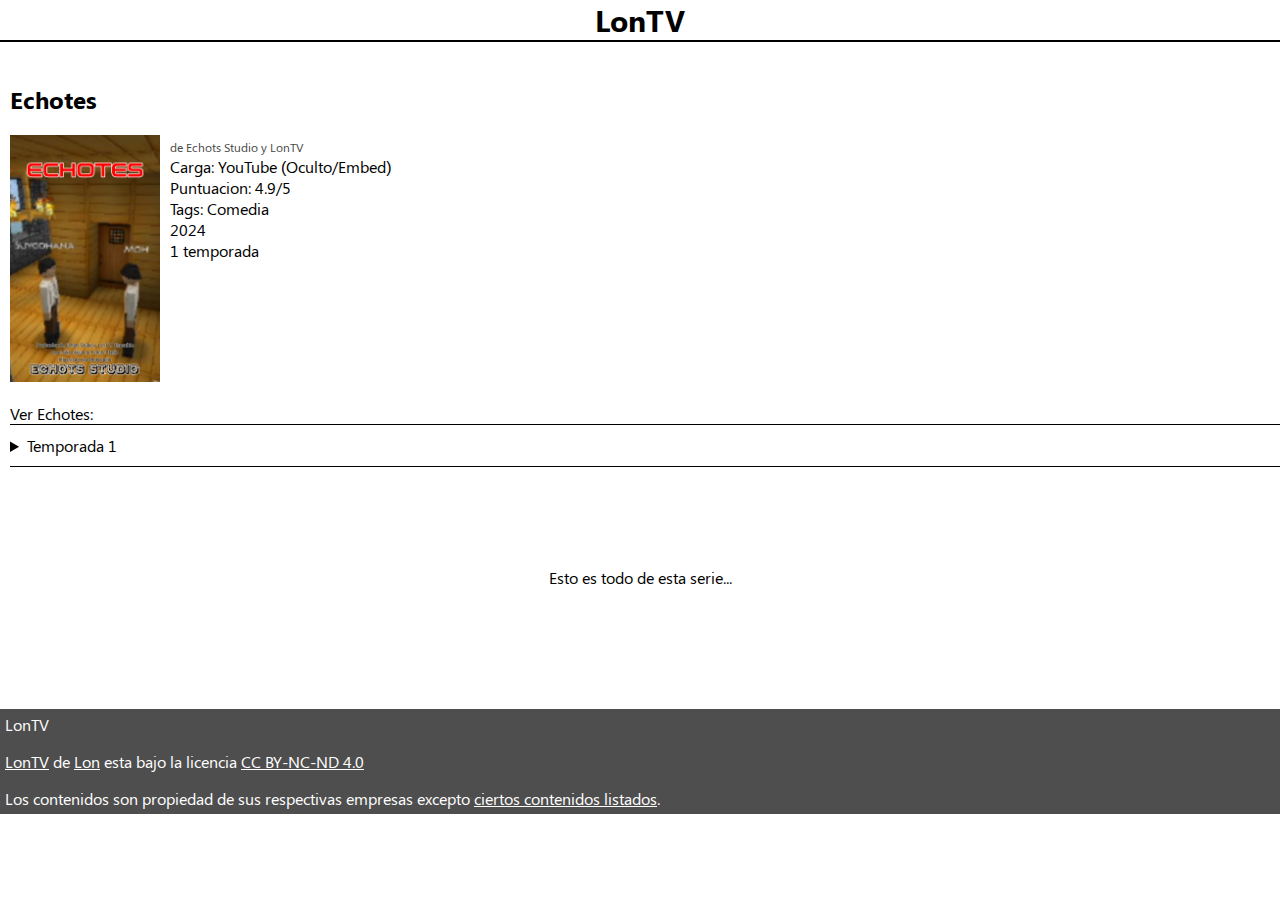
==== series/echotes.html @ 3391f701 "Rename echotes.html to series/echotes.html" ====
<!DOCTYPE html>
<html lang="en">
<head>
    <meta charset="UTF-8">
    <meta name="viewport" content="width=device-width, initial-scale=1.0">
    <meta http-equiv="X-UA-Compatible" content="ie=edge">
    <title>Echotes - LonTV</title>
    <link rel="stylesheet" href="../css/styles.css">
    <meta name="robots" content="noindex">
    <meta property="og:image" content="../img/og.png">
    <meta property="og:title" content="Echotes - LonTV">
    <meta property="og:description" content="Ver Echotes en LonTV">
</head>
<body>
    <header>
        <a href="/index.html" class="hide">LonTV</a>
    </header>
    <br><br><br>
    <main>
        <section>
            <h2>Echotes</h2>
            <div class="item">
                <img src="/media/banners/echotes.png" class="banner">
                <div class="iteminfo">
                    <span class="producer">de Echots Studio y LonTV</span><br>
                    Carga: YouTube (Oculto/Embed) <br>
                    Puntuacion: 4.9/5 <br>
                    Tags: Comedia <br>
                    2024 <br>
                    1 temporada
                </div>
            </div>
        </section>
        <section>
            <div class="iteminfo">
                <br>Ver Echotes: <br>
                <details>
                    <summary>Temporada 1</summary>
                    <div class="detalles">
                        <a href="echotes/temporada1/1.html">Ver Episodio 1</a>
                    </div>
                </details>
            </div>
            <div class="moresoon">
                Esto es todo de esta serie...
            </div>
        </section>
    </main>
    <br>
    <footer>
        LonTV<br>
        <p xmlns:cc="http://creativecommons.org/ns#" xmlns:dct="http://purl.org/dc/terms/"><a property="dct:title" rel="cc:attributionURL" href="index.html">LonTV</a> de <a rel="cc:attributionURL dct:creator" property="cc:attributionName" href="index.html">Lon</a> esta bajo la licencia <a href="https://creativecommons.org/licenses/by-nc-nd/4.0/?ref=chooser-v1" target="_blank" rel="license noopener noreferrer" style="display:inline-block;">CC BY-NC-ND 4.0<img style="height:22px!important;margin-left:3px;vertical-align:text-bottom;" src="https://mirrors.creativecommons.org/presskit/icons/cc.svg?ref=chooser-v1" alt=""><img style="height:22px!important;margin-left:3px;vertical-align:text-bottom;" src="https://mirrors.creativecommons.org/presskit/icons/by.svg?ref=chooser-v1" alt=""><img style="height:22px!important;margin-left:3px;vertical-align:text-bottom;" src="https://mirrors.creativecommons.org/presskit/icons/nc.svg?ref=chooser-v1" alt=""><img style="height:22px!important;margin-left:3px;vertical-align:text-bottom;" src="https://mirrors.creativecommons.org/presskit/icons/nd.svg?ref=chooser-v1" alt=""></a></p>
        Los contenidos son propiedad de sus respectivas empresas excepto <a href="/ass.html">ciertos contenidos listados</a>.
    </footer>
</body>
</html>
---- css/styles.css ----
@font-face {
    font-family: SegoeUI;
    src: url("Segoe UI.ttf") format("truetype");
}
@font-face {
    font-family: SegoeUI;
    src: url("Segoe UI Bold.ttf") format("truetype");
    font-weight: bold;
}

body {
    font-family: SegoeUI, sans-serif;
    margin: 0;
}
header {
    position: fixed;
    width: 100vw;
    height: 40px;
    border-bottom: 2px solid #000;
    text-align: center;
    font-weight: bold;
    background: #fff;
    font-size: 30px;
}
.detalles {
    padding-left: 15px;
}
iframe {
    width: 100%;
    height: 270px;
    max-width: 600px;
}
details {
    border-bottom: 1px solid #000;
    border-top: 1px solid #000;
    padding: 10px 0;
}
main section h2,
main section p {
    padding-left: 10px;
}
.hide {
    text-decoration: none;
}
.banner {
    width: 150px;
    padding-left: 10px;
}
.item {
    display: flex;
    flex-flow: row nowrap;
}
.iteminfo {
    padding-left: 10px;
}
.title {
    font-weight: bold;
}
.producer {
    color: #464646;
    font-size: 12px;
}
.view {
    background: #000D98;
    color: #fff;
    padding: 9px 12px;
    border-radius: 4px;
    display: inline-block;
    text-decoration: none;
}
.moresoon {
    padding: 100px 0;
    text-align: center;
}
footer {
    width: 100vw;
    padding: 5px;
    box-sizing: border-box;
    background: #4E4E4E;
    color: #fff;
}
a {
    color: inherit;
}
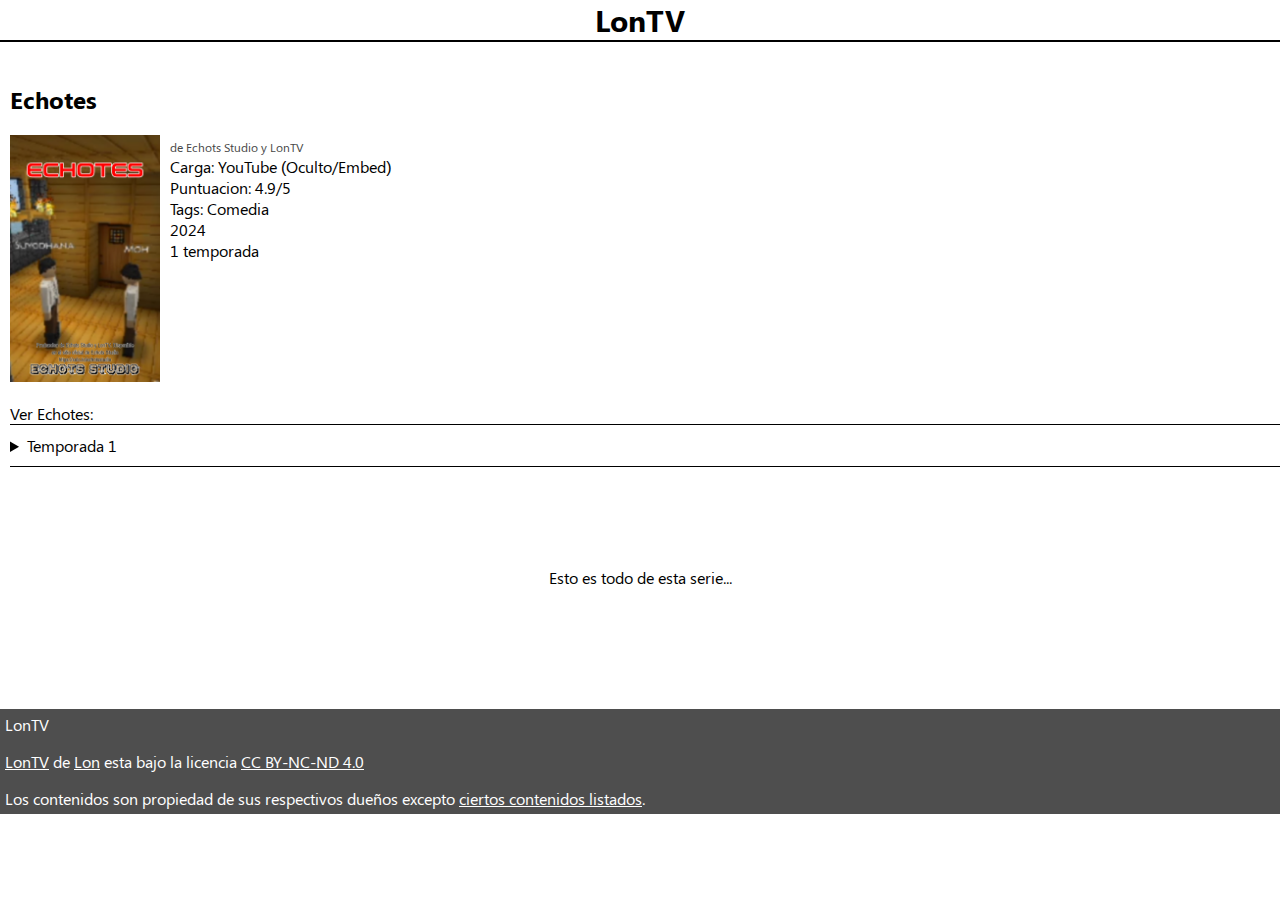
==== commit ca0bab32: "Update echotes.html" ====
--- a/series/echotes.html
+++ b/series/echotes.html
@@ -49,8 +49,8 @@
     <br>
     <footer>
         LonTV<br>
-        <p xmlns:cc="http://creativecommons.org/ns#" xmlns:dct="http://purl.org/dc/terms/"><a property="dct:title" rel="cc:attributionURL" href="index.html">LonTV</a> de <a rel="cc:attributionURL dct:creator" property="cc:attributionName" href="index.html">Lon</a> esta bajo la licencia <a href="https://creativecommons.org/licenses/by-nc-nd/4.0/?ref=chooser-v1" target="_blank" rel="license noopener noreferrer" style="display:inline-block;">CC BY-NC-ND 4.0<img style="height:22px!important;margin-left:3px;vertical-align:text-bottom;" src="https://mirrors.creativecommons.org/presskit/icons/cc.svg?ref=chooser-v1" alt=""><img style="height:22px!important;margin-left:3px;vertical-align:text-bottom;" src="https://mirrors.creativecommons.org/presskit/icons/by.svg?ref=chooser-v1" alt=""><img style="height:22px!important;margin-left:3px;vertical-align:text-bottom;" src="https://mirrors.creativecommons.org/presskit/icons/nc.svg?ref=chooser-v1" alt=""><img style="height:22px!important;margin-left:3px;vertical-align:text-bottom;" src="https://mirrors.creativecommons.org/presskit/icons/nd.svg?ref=chooser-v1" alt=""></a></p>
-        Los contenidos son propiedad de sus respectivas empresas excepto <a href="/ass.html">ciertos contenidos listados</a>.
+        <p xmlns:cc="http://creativecommons.org/ns#" xmlns:dct="http://purl.org/dc/terms/"><a property="dct:title" rel="cc:attributionURL" href="/index.html">LonTV</a> de <a rel="cc:attributionURL dct:creator" property="cc:attributionName" href="/index.html">Lon</a> esta bajo la licencia <a href="https://creativecommons.org/licenses/by-nc-nd/4.0/?ref=chooser-v1" target="_blank" rel="license noopener noreferrer" style="display:inline-block;">CC BY-NC-ND 4.0<img style="height:22px!important;margin-left:3px;vertical-align:text-bottom;" src="https://mirrors.creativecommons.org/presskit/icons/cc.svg?ref=chooser-v1" alt=""><img style="height:22px!important;margin-left:3px;vertical-align:text-bottom;" src="https://mirrors.creativecommons.org/presskit/icons/by.svg?ref=chooser-v1" alt=""><img style="height:22px!important;margin-left:3px;vertical-align:text-bottom;" src="https://mirrors.creativecommons.org/presskit/icons/nc.svg?ref=chooser-v1" alt=""><img style="height:22px!important;margin-left:3px;vertical-align:text-bottom;" src="https://mirrors.creativecommons.org/presskit/icons/nd.svg?ref=chooser-v1" alt=""></a></p>
+        Los contenidos son propiedad de sus respectivos dueños excepto <a onclick="alert('La serie Echotes es propiedad de Echots Studio y LonTV.')" style="text-decoration:underline;">ciertos contenidos listados</a>.
     </footer>
 </body>
 </html>
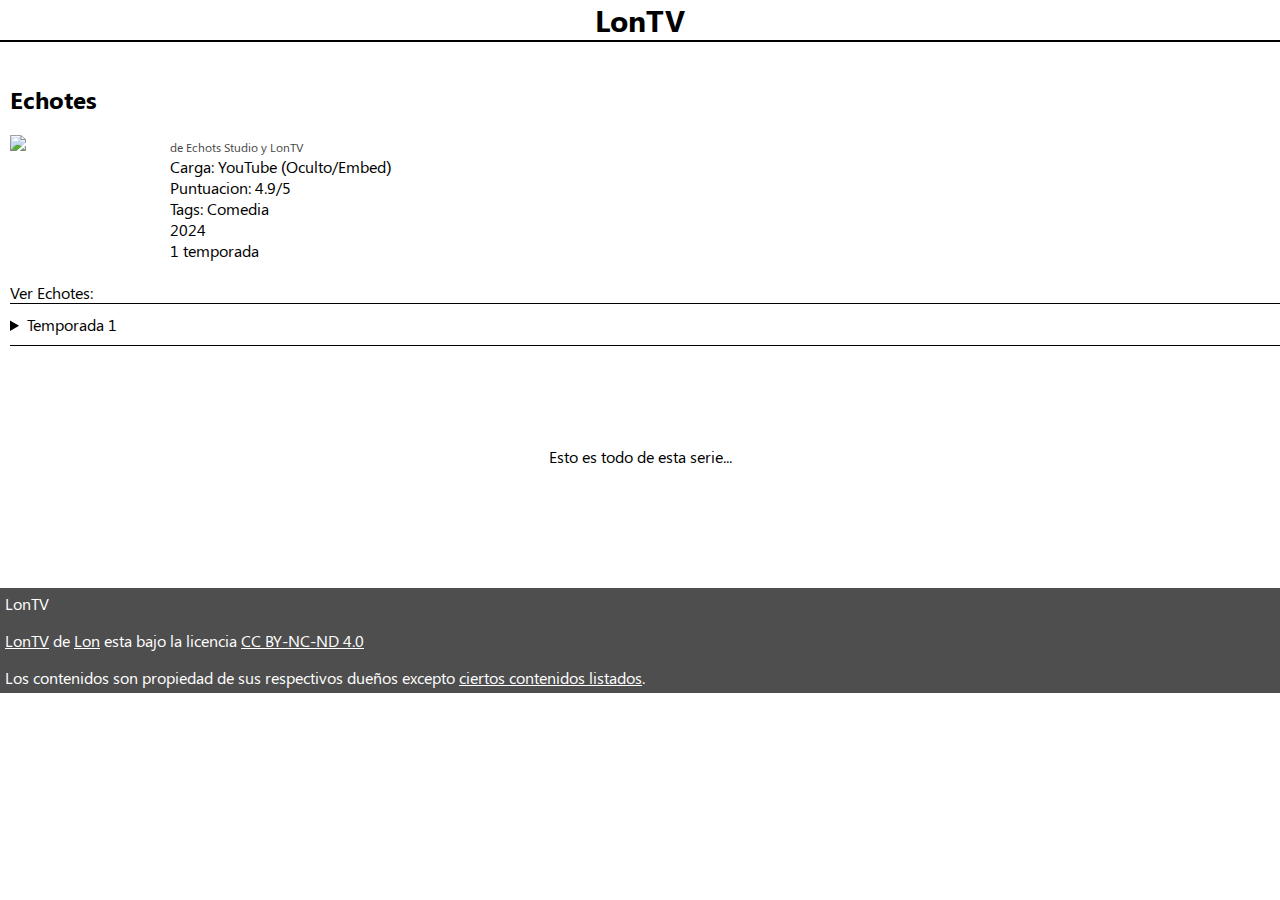
==== commit fa60ce8e: "Update echotes.html" ====
--- a/series/echotes.html
+++ b/series/echotes.html
@@ -20,7 +20,7 @@
         <section>
             <h2>Echotes</h2>
             <div class="item">
-                <img src="/media/banners/echotes.png" class="banner">
+                <img src="/media/posters/echotes.png" class="banner">
                 <div class="iteminfo">
                     <span class="producer">de Echots Studio y LonTV</span><br>
                     Carga: YouTube (Oculto/Embed) <br>
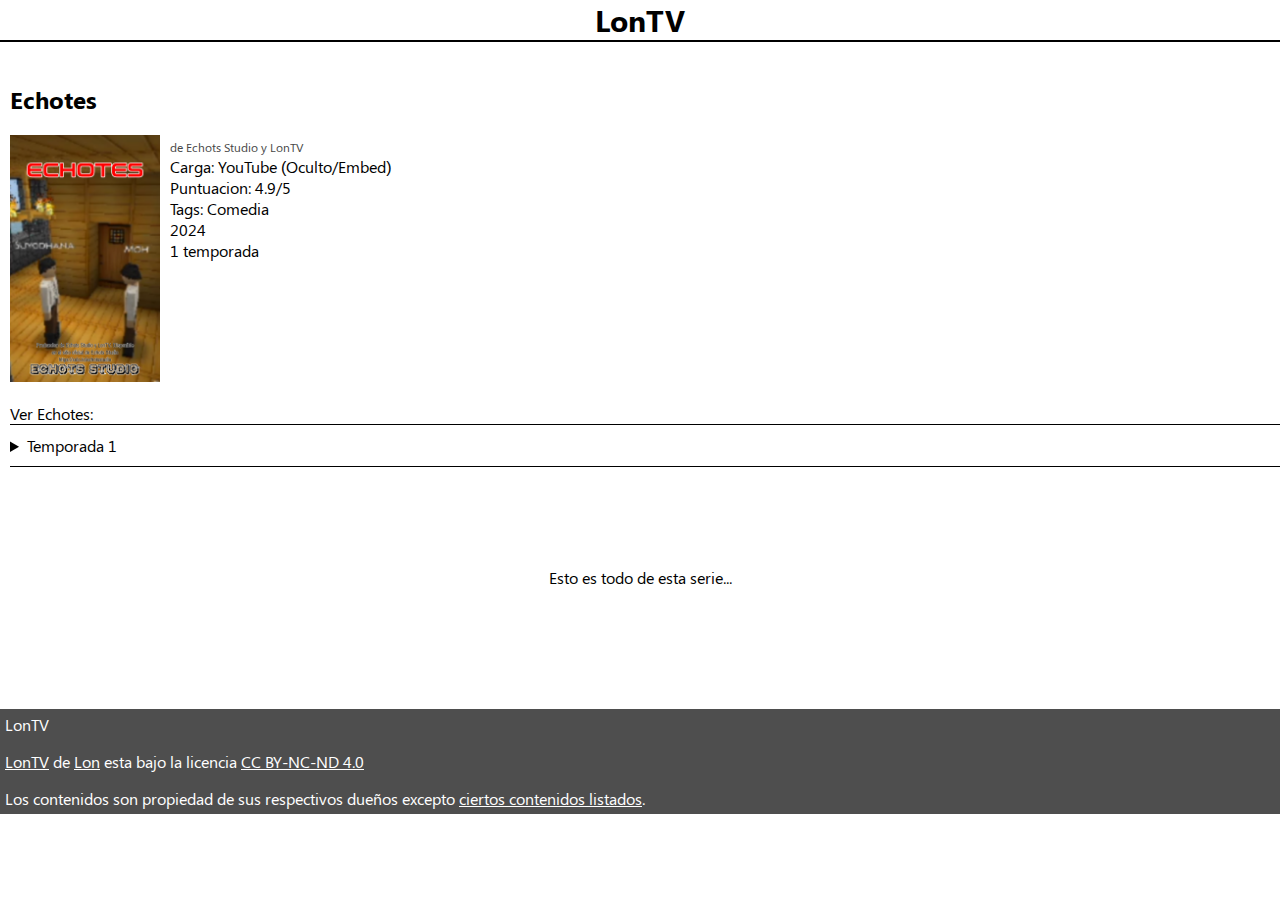
==== commit a55f5f58: "Update echotes.html" ====
--- a/series/echotes.html
+++ b/series/echotes.html
@@ -37,7 +37,8 @@
                 <details>
                     <summary>Temporada 1</summary>
                     <div class="detalles">
-                        <a href="echotes/temporada1/1.html">Ver Episodio 1</a>
+                        <a href="echotes/temporada1/1.html">Ver Episodio 1</a><br>
+                        <a href="echotes/temporada1/2.html">Ver Episodio 2</a><br>
                     </div>
                 </details>
             </div>
